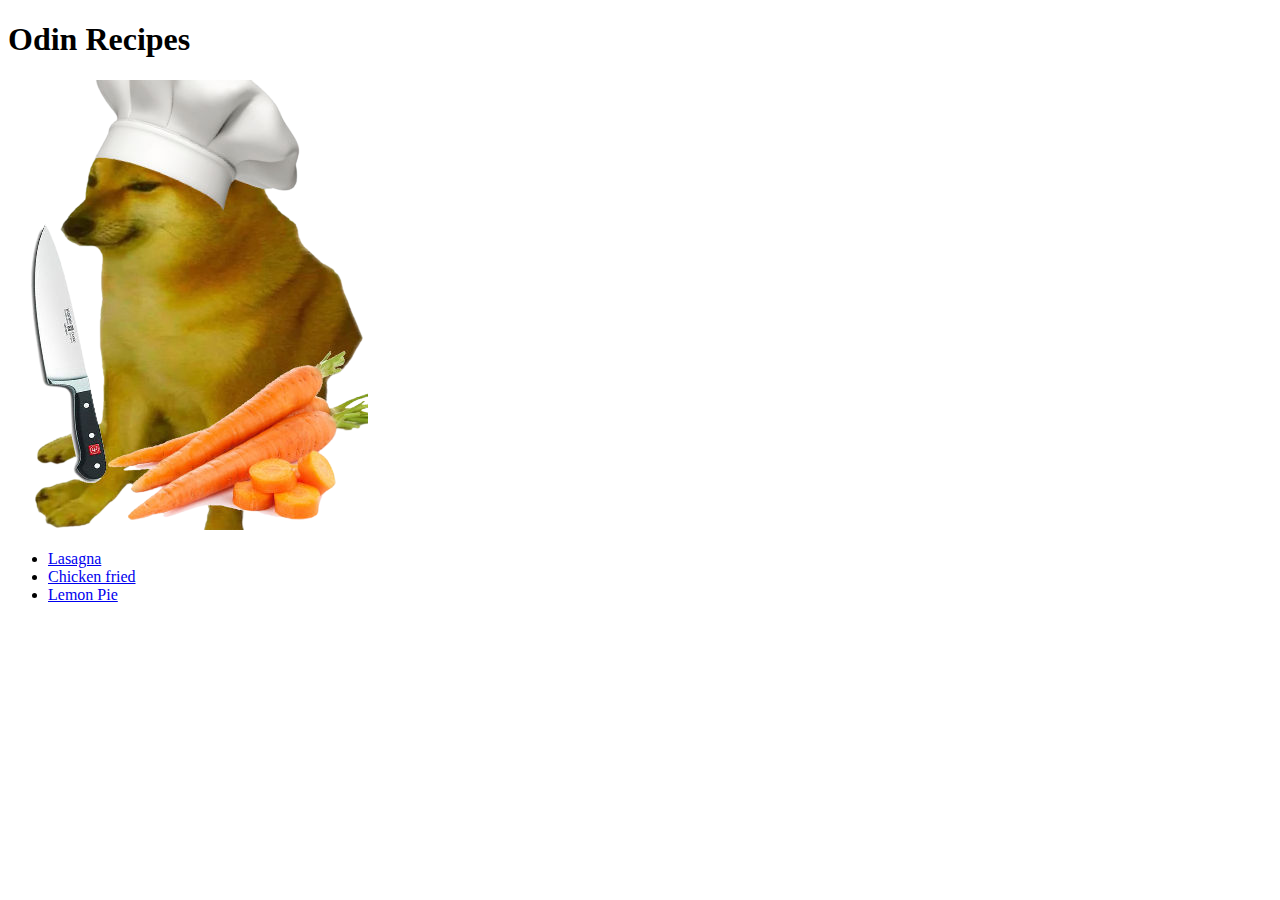
==== index.html @ 4f524b86 "I did a webpage with 3 different recipes" ====
<!DOCTYPE html>
<html lang="en">
<head>
    <meta charset="UTF-8">
    <meta name="viewport" content="width=device-width, initial-scale=1.0">
    <title>Odin Recipes</title>
</head>
<body>
    <h1>Odin Recipes</h1>
    <img src="./chef_cheems.png" alt="This is an image of a chef cheems">
    <ul>
        <li><a href="recipes/lasagna.html">Lasagna</a></li>
        <li><a href="recipes/chicken-fried.html">Chicken fried</a></li>
        <li><a href="recipes/lemon-pie.html">Lemon Pie</a></li>
    </ul>
</body>
</html>
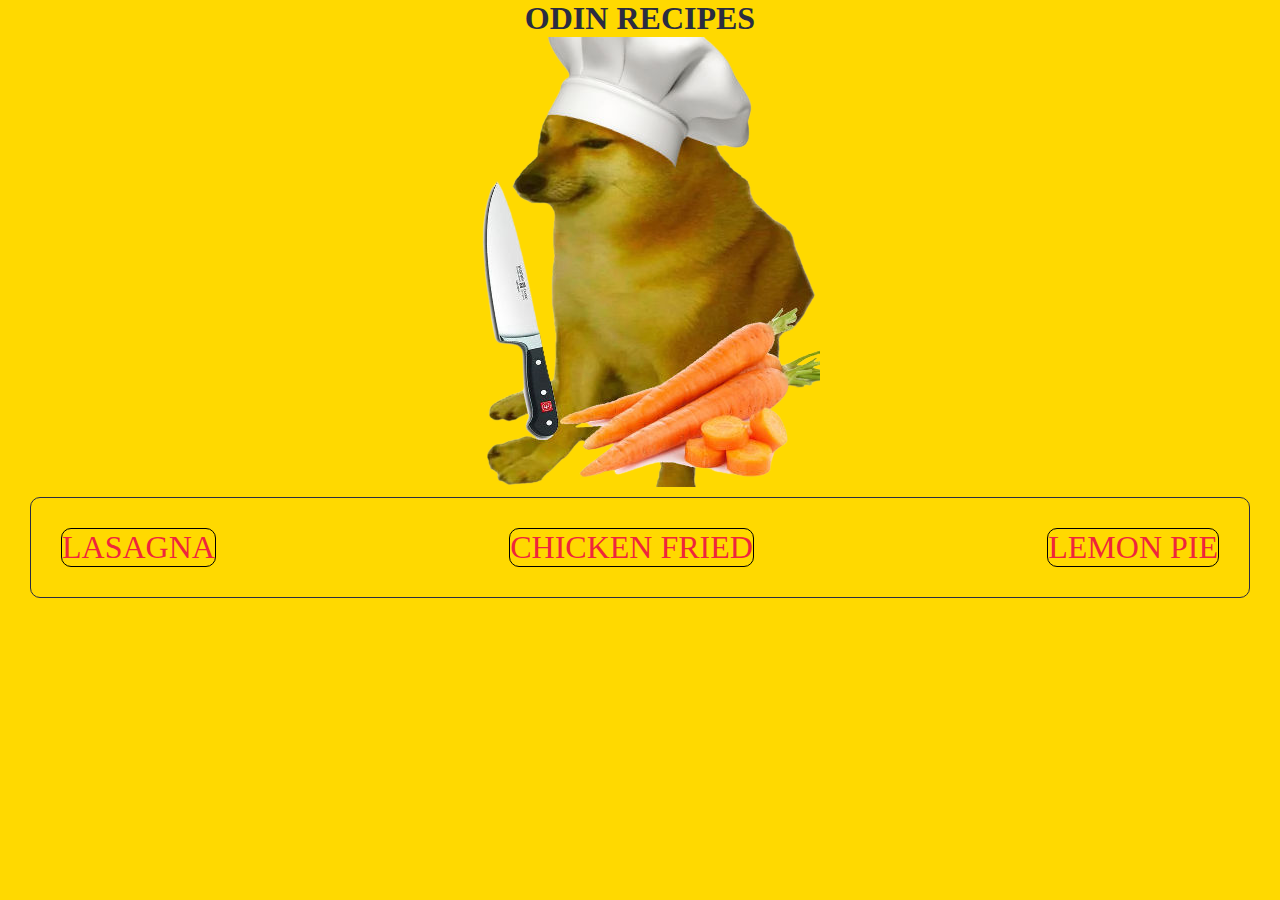
==== commit 5abbd8b4: "Add style to main page with a palette color" ====
--- a/index.html
+++ b/index.html
@@ -4,14 +4,15 @@
     <meta charset="UTF-8">
     <meta name="viewport" content="width=device-width, initial-scale=1.0">
     <title>Odin Recipes</title>
+    <link rel="stylesheet" href="style.css">
 </head>
 <body>
-    <h1>Odin Recipes</h1>
-    <img src="./chef_cheems.png" alt="This is an image of a chef cheems">
-    <ul>
-        <li><a href="recipes/lasagna.html">Lasagna</a></li>
-        <li><a href="recipes/chicken-fried.html">Chicken fried</a></li>
-        <li><a href="recipes/lemon-pie.html">Lemon Pie</a></li>
+    <h1 class="recipes-title">Odin Recipes</h1>
+    <img class="cheems-chef" src="./chef_cheems.png" alt="This is an image of a chef cheems">
+    <ul class="container-recipes">
+        <li class="box-name-recipes"><a class="recipes-name" href="recipes/lasagna.html">Lasagna</a></li>
+        <li class="box-name-recipes"><a class="recipes-name" href="recipes/chicken-fried.html">Chicken fried</a></li>
+        <li class="box-name-recipes"><a class="recipes-name" href="recipes/lemon-pie.html">Lemon Pie</a></li>
     </ul>
 </body>
 </html>--- a/style.css
+++ b/style.css
@@ -0,0 +1,44 @@
+*{
+    padding: 0;
+    margin: 0;
+    font-family: Cambria, Cochin, Georgia, Times, 'Times New Roman', serif;
+
+}
+body{
+    background-color: rgb(255, 217, 0);
+    display: flex;
+    flex-direction: column;
+    justify-content: space-evenly;
+}
+.recipes-title{
+    text-align: center;
+    color: rgb(42, 44, 65);
+    text-transform: uppercase;
+}
+.cheems-chef{
+    display: flex;
+    align-content: center;
+    margin: 0 auto;
+}
+.container-recipes {
+    display: flex;
+    justify-content: space-between;
+    padding: 30px;
+    margin: 10px 30px;
+    border: 1px solid rgb(42, 44, 65);
+    border-radius: 10px;
+}
+.recipes-name{
+    color: rgb(239, 37, 60);
+    text-decoration: none;
+    font-size: 2em;
+    text-transform: uppercase;
+}
+.box-name-recipes{
+    
+    list-style-type:none;
+    border: 1px solid black;
+    border-radius: 10px;
+}
+/* Lasagna */
+
